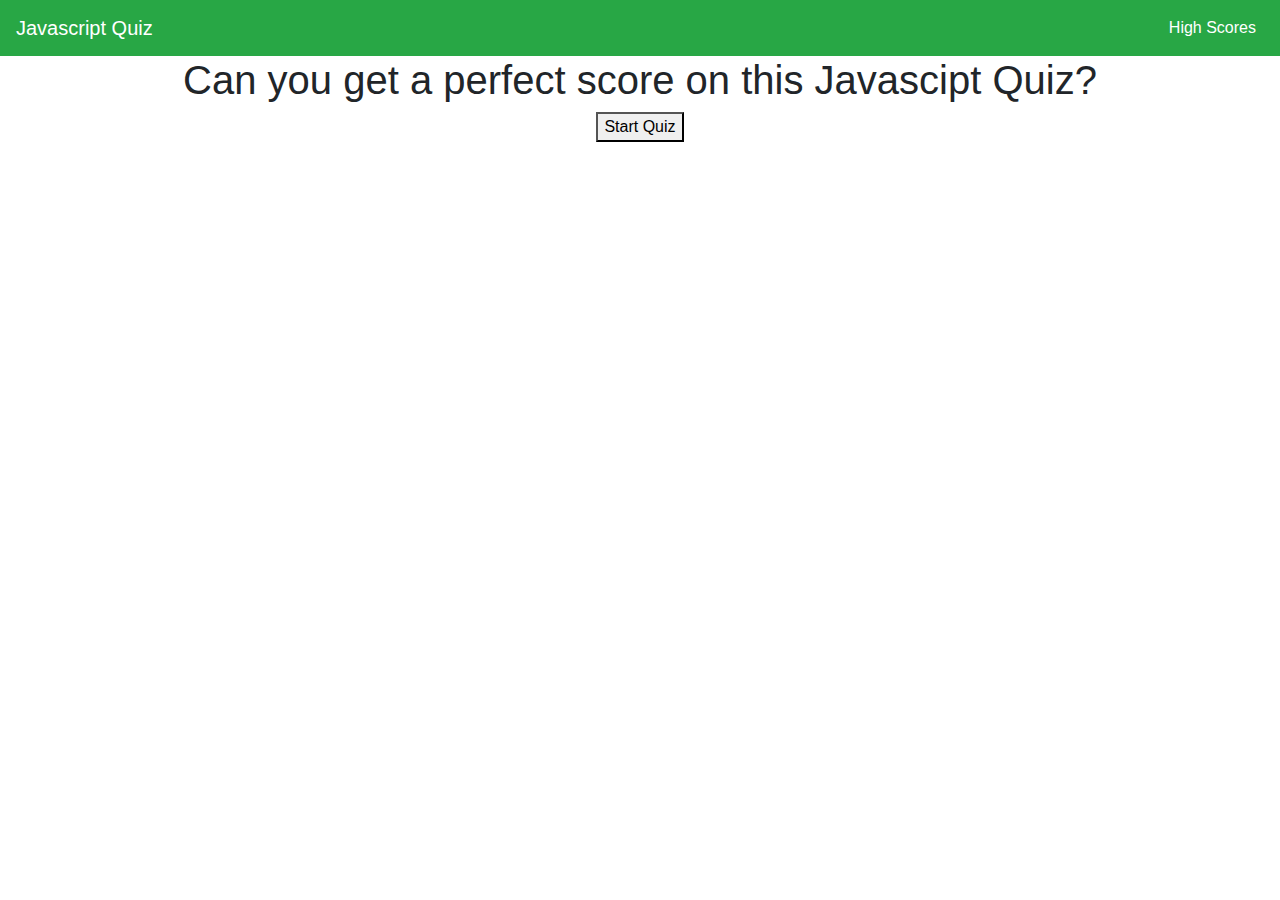
==== index.html @ f2a31cee "Initial Commit" ====
<!DOCTYPE html>
<html lang="en">
<head>
    <meta charset="UTF-8">
    <meta name="viewport" content="width=device-width, initial-scale=1.0">
    <meta http-equiv="X-UA-Compatible" content="ie=edge">
    <title>Javascript Quiz</title>
    <link rel="stylesheet" type="text/css" href="style.css">
    <link rel="stylesheet" href="https://stackpath.bootstrapcdn.com/bootstrap/4.4.1/css/bootstrap.min.css" integrity="sha384-Vkoo8x4CGsO3+Hhxv8T/Q5PaXtkKtu6ug5TOeNV6gBiFeWPGFN9MuhOf23Q9Ifjh" crossorigin="anonymous">


</head>
<body>
    
    <nav class="navbar navbar-expand-lg navbar-dark bg-success">
        <a class="navbar-brand" href="index.html">Javascript Quiz</a>
        <div class="collapse navbar-collapse" id="navbarTogglerDemo03">
            <ul class="navbar-nav ml-auto mt-2 mt-lg-0">
                <li class="nav-item active">
                <a class="nav-link" href="highscore.html">High Scores<span class="sr-only">(current)</span></a>
                </li>
            </ul>
        </div>
    </nav>

    <div class="js-quiz text-center">
        <h1>Can you get a perfect score on this Javascipt Quiz?</h1>
    </div>
        
    <div class="text-center">
        
        <button class="Button" id="start">Start Quiz</button>
        <br>
        <h2 id="timer"></h2>
        
    </div>
        
    <div class="container">
        <h1 id="question-number"></h1>
        <h2 id="current-question"></h2>
        <div class="hide" id="visibility">
        <label class="option row" ><input type="radio" name="choice" value="A"></input><span id="A"></span></label>
        <label class="option row" ><input type="radio" name="choice" value="B"></input><span id="B"></span></label>
        <label class="option row" ><input type="radio" name="choice" value="C"></input><span id="C"></span></label>
        <label class="option row" ><input type="radio" name="choice" value="D"></input><span id="D"></span></label>
        <p id="yes"></p><p id="no"></p>
        </div>
    
    </div>
    <div class="container">
        <button class="row hide" id="nextQuestion">Next Question</button>
        <button class="row hide2" id="finish">Finish</button>
        
    </div>
        
    <script src="javascript.js"></script>

</body>
</html>
---- style.css ----
.hide {
    visibility: hidden;
}

.hide2 {
    visibility: hidden;
}
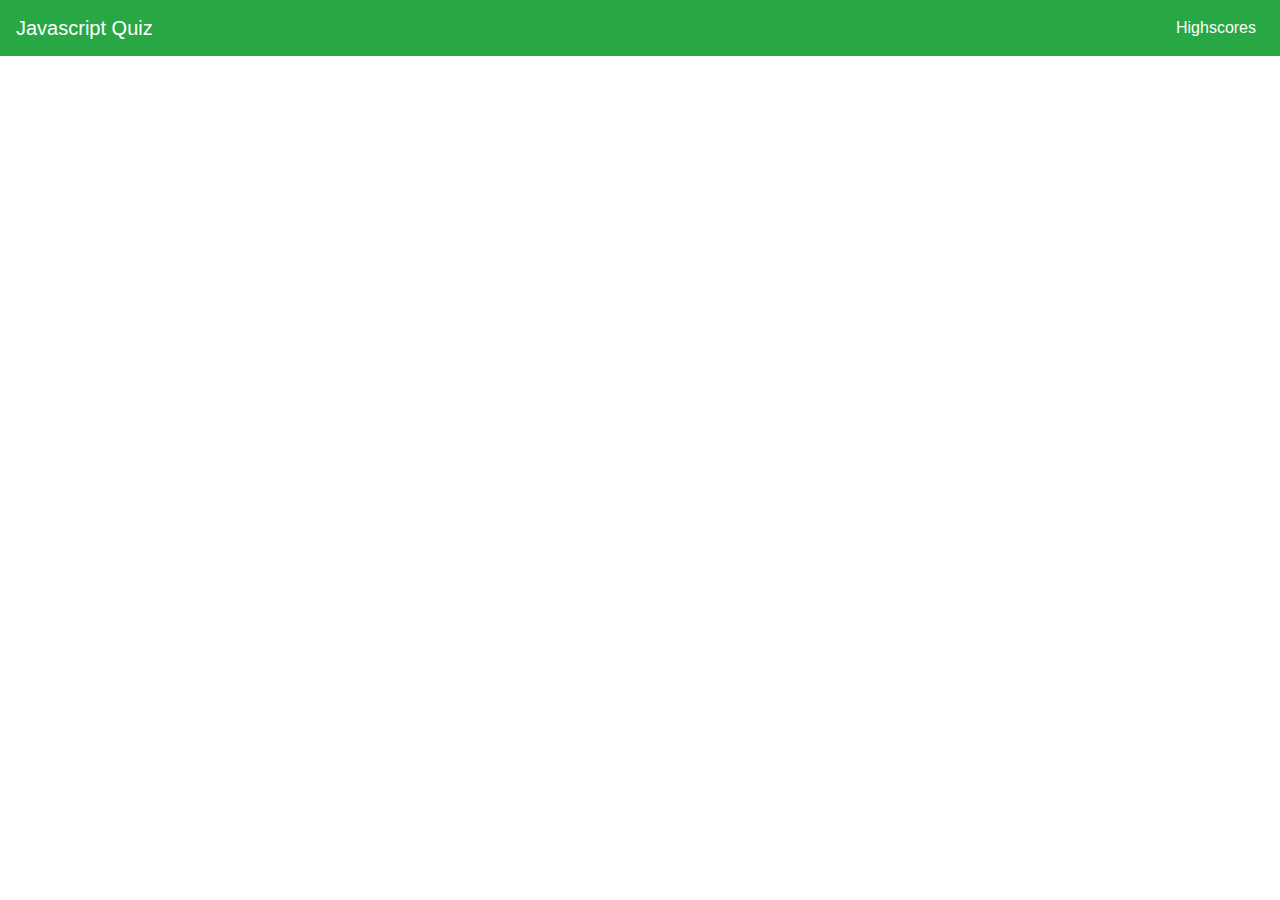
==== commit 8f9d38f2: "Added BS NavBar and BS and Custom JS" ====
--- a/index.html
+++ b/index.html
@@ -5,55 +5,46 @@
     <meta name="viewport" content="width=device-width, initial-scale=1.0">
     <meta http-equiv="X-UA-Compatible" content="ie=edge">
     <title>Javascript Quiz</title>
+<!-- Custom Style Sheet-->
     <link rel="stylesheet" type="text/css" href="style.css">
+<!-- Bootstrap Stylesheet-->
     <link rel="stylesheet" href="https://stackpath.bootstrapcdn.com/bootstrap/4.4.1/css/bootstrap.min.css" integrity="sha384-Vkoo8x4CGsO3+Hhxv8T/Q5PaXtkKtu6ug5TOeNV6gBiFeWPGFN9MuhOf23Q9Ifjh" crossorigin="anonymous">
 
 
 </head>
 <body>
+<!-- Bootstrap NavBar to allow users to toggle between Index HTML and Highscores HTML-->
+    <nav class="navbar navbar-expand-lg navbar-dark bg-success">
+
+        <button class="navbar-toggler" type="button" data-toggle="collapse" data-target="#navbarTogglerDemo03" aria-controls="navbarTogglerDemo03" aria-expanded="false" aria-label="Toggle navigation">
     
-    <nav class="navbar navbar-expand-lg navbar-dark bg-success">
-        <a class="navbar-brand" href="index.html">Javascript Quiz</a>
-        <div class="collapse navbar-collapse" id="navbarTogglerDemo03">
-            <ul class="navbar-nav ml-auto mt-2 mt-lg-0">
-                <li class="nav-item active">
-                <a class="nav-link" href="highscore.html">High Scores<span class="sr-only">(current)</span></a>
-                </li>
+            <span class="navbar-toggler-icon"></span>
+    
+        </button>
+    
+            <a class="navbar-brand" href="index.html" title="Home">Javascript Quiz</a>
+    
+            <div class="collapse navbar-collapse" id="navbarTogglerDemo03">
+    
+                <ul class="navbar-nav ml-auto mt-2 mt-lg-0">
+    
+                    <li class="nav-item active">
+     
+                        <a class="nav-link" href="highscore.html" title="Highscores">Highscores<span class="sr-only">(current)</span></a>
+    
+                    </li>
             </ul>
         </div>
     </nav>
+<!--End Bootsrap NavBar-->
 
-    <div class="js-quiz text-center">
-        <h1>Can you get a perfect score on this Javascipt Quiz?</h1>
-    </div>
-        
-    <div class="text-center">
-        
-        <button class="Button" id="start">Start Quiz</button>
-        <br>
-        <h2 id="timer"></h2>
-        
-    </div>
-        
-    <div class="container">
-        <h1 id="question-number"></h1>
-        <h2 id="current-question"></h2>
-        <div class="hide" id="visibility">
-        <label class="option row" ><input type="radio" name="choice" value="A"></input><span id="A"></span></label>
-        <label class="option row" ><input type="radio" name="choice" value="B"></input><span id="B"></span></label>
-        <label class="option row" ><input type="radio" name="choice" value="C"></input><span id="C"></span></label>
-        <label class="option row" ><input type="radio" name="choice" value="D"></input><span id="D"></span></label>
-        <p id="yes"></p><p id="no"></p>
-        </div>
-    
-    </div>
-    <div class="container">
-        <button class="row hide" id="nextQuestion">Next Question</button>
-        <button class="row hide2" id="finish">Finish</button>
-        
-    </div>
-        
-    <script src="javascript.js"></script>
+<!--Bootstrap Scripts for NavBar and Custom Highscore Javascript-->
+<script src="javascript.js"></script>
 
+<script src="https://code.jquery.com/jquery-3.4.1.slim.min.js" integrity="sha384-J6qa4849blE2+poT4WnyKhv5vZF5SrPo0iEjwBvKU7imGFAV0wwj1yYfoRSJoZ+n" crossorigin="anonymous"></script>
+
+<script src="https://cdn.jsdelivr.net/npm/popper.js@1.16.0/dist/umd/popper.min.js" integrity="sha384-Q6E9RHvbIyZFJoft+2mJbHaEWldlvI9IOYy5n3zV9zzTtmI3UksdQRVvoxMfooAo" crossorigin="anonymous"></script>
+
+<script src="https://stackpath.bootstrapcdn.com/bootstrap/4.4.1/js/bootstrap.min.js" integrity="sha384-wfSDF2E50Y2D1uUdj0O3uMBJnjuUD4Ih7YwaYd1iqfktj0Uod8GCExl3Og8ifwB6" crossorigin="anonymous"></script>
 </body>
 </html>
--- a/style.css
+++ b/style.css
@@ -4,4 +4,5 @@
 
 .hide2 {
     visibility: hidden;
-}+}
+
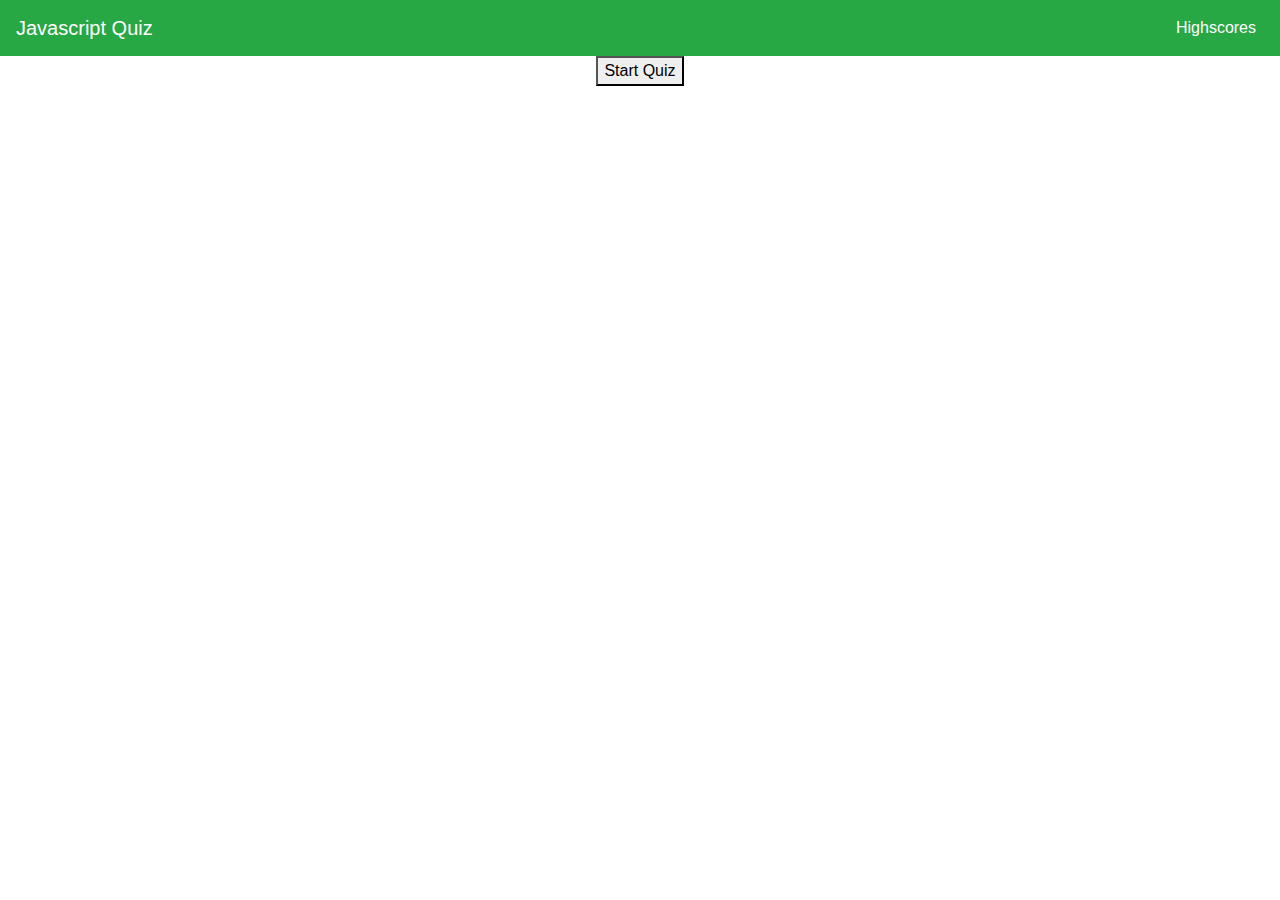
==== commit ae815e56: "Added Quiz Start Btn and JS Timer" ====
--- a/index.html
+++ b/index.html
@@ -38,6 +38,18 @@
     </nav>
 <!--End Bootsrap NavBar-->
 
+<!-- Quiz Start Button and Timer-->
+<div class="text-center">
+    <button class="Button" id="start">Start Quiz</button>
+    <br>
+    <h2 id="timer"></h2>
+    
+</div>
+
+
+
+
+
 <!--Bootstrap Scripts for NavBar and Custom Highscore Javascript-->
 <script src="javascript.js"></script>
 
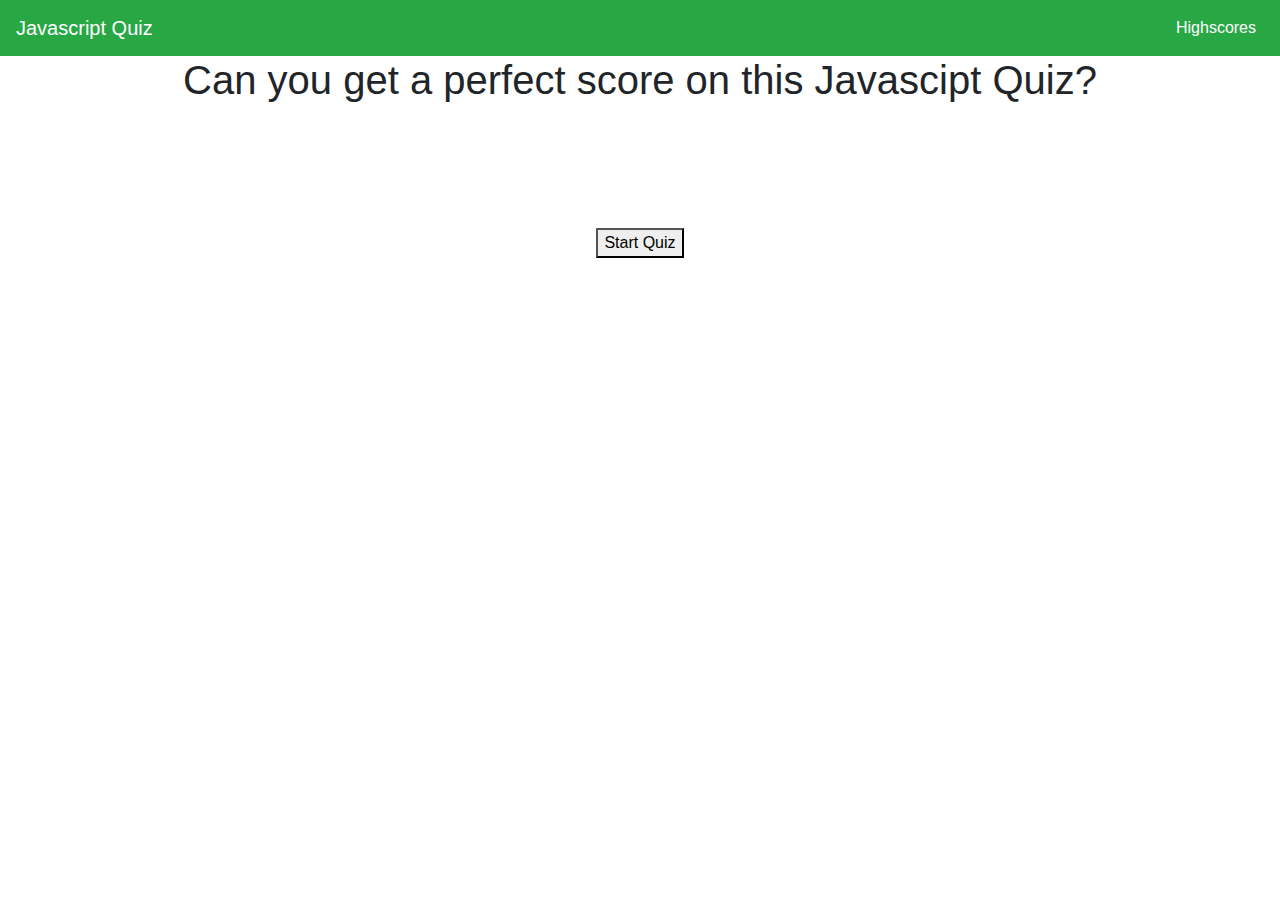
==== commit a0ba08a4: "High Score Input Form" ====
--- a/index.html
+++ b/index.html
@@ -38,11 +38,54 @@
     </nav>
 <!--End Bootsrap NavBar-->
 
+<!-- Quiz Header-->
+<div class="js-quiz text-center">
+    <h1>Can you get a perfect score on this Javascipt Quiz?</h1>
+</div>
+
+<!-- Highscore Input Form-->
+<form class="hide container" id="hsform">
+    <div class="form-row">
+        <div class="text-center form-group text-left col-md-12">
+            <!--Score Returned By JS-->
+            <div id="score"></div>
+            <!-- User input initials to submit Quiz taker score-->
+            <label for="initials">Please enter your intials here to submit your score!</label>
+            <input type="text" class="form-control text-center" id="initials" placeholder="ABC">
+            <!--Submit Button to store Quiz takers score and initals in local storage-->
+            <button class="justify-content-center" id="submit"> Submit </button>
+        </div>
+    </div>
+</form>
+
 <!-- Quiz Start Button and Timer-->
 <div class="text-center">
     <button class="Button" id="start">Start Quiz</button>
     <br>
     <h2 id="timer"></h2>
+    
+</div>
+
+<!-- Quiz-->
+<div id="quiz-questions" class="container hide">
+    <!-- Question Number-->
+    <h1 id="question-number"></h1>
+    <!-- Current Question-->
+    <h2 id="current-question"></h2>
+    <div>
+    <!-- Answer Options with individual radio type input-->
+    <label class="option row" ><input type="radio" name="choice" value="A"></input><span id="A"></span></label>
+    <label class="option row" ><input type="radio" name="choice" value="B"></input><span id="B"></span></label>
+    <label class="option row" ><input type="radio" name="choice" value="C"></input><span id="C"></span></label>
+    <label class="option row" ><input type="radio" name="choice" value="D"></input><span id="D"></span></label>
+    </div>
+
+</div>
+<div class="container">
+    <!-- Next Question Btn-->
+    <button class="row hide" id="nextQuestion">Next Question</button>
+    <!--Finish Quiz Btn-->
+    <button class="row hide2" id="finish">Finish</button>
     
 </div>
 
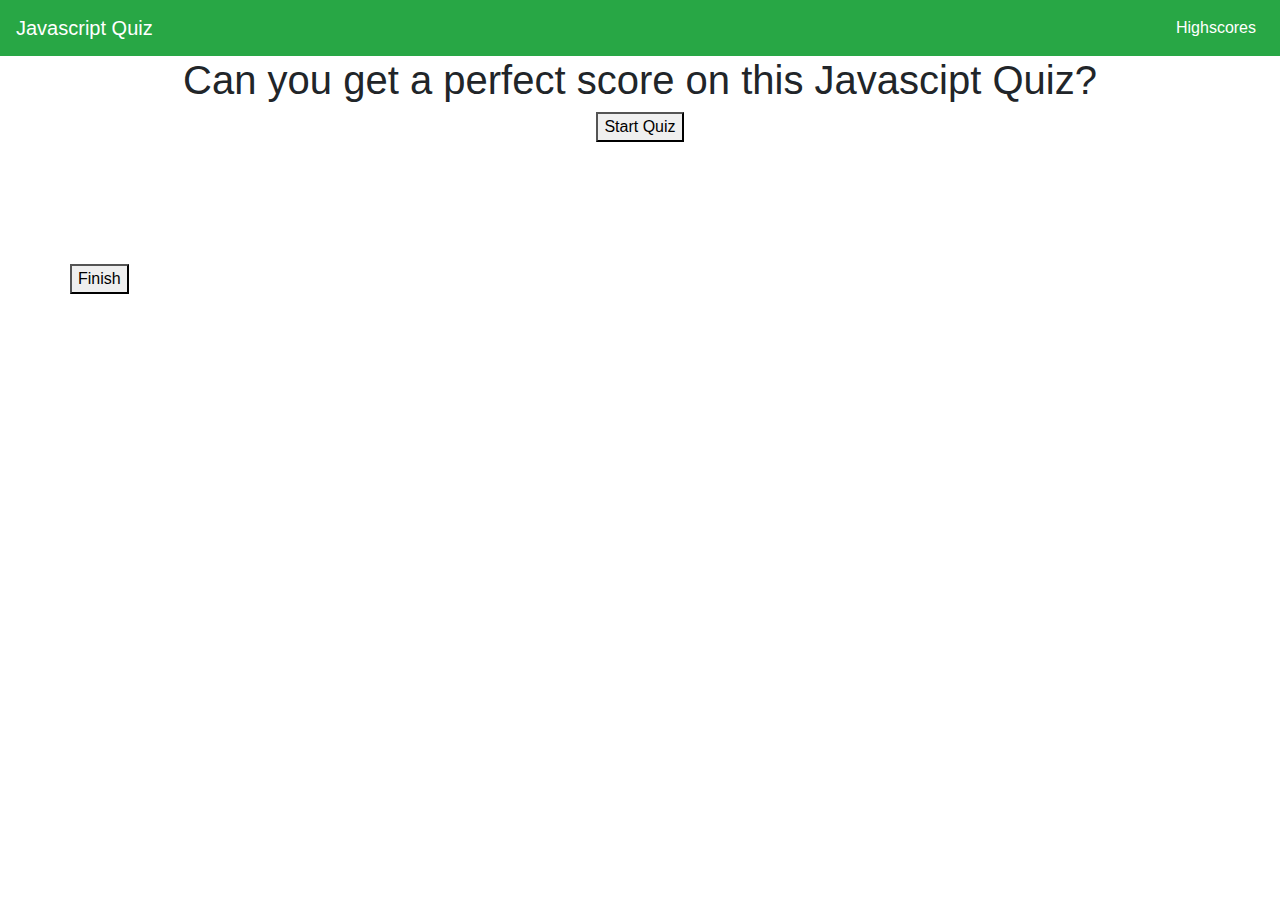
==== commit 2f2363e2: "Added Styling Classes" ====
--- a/index.html
+++ b/index.html
@@ -9,70 +9,49 @@
     <link rel="stylesheet" type="text/css" href="style.css">
 <!-- Bootstrap Stylesheet-->
     <link rel="stylesheet" href="https://stackpath.bootstrapcdn.com/bootstrap/4.4.1/css/bootstrap.min.css" integrity="sha384-Vkoo8x4CGsO3+Hhxv8T/Q5PaXtkKtu6ug5TOeNV6gBiFeWPGFN9MuhOf23Q9Ifjh" crossorigin="anonymous">
-
+<!--Google Font-->
+<link href="https://fonts.googleapis.com/css?family=Courgette&display=swap" rel="stylesheet">
 
 </head>
 <body>
+
+
 <!-- Bootstrap NavBar to allow users to toggle between Index HTML and Highscores HTML-->
-    <nav class="navbar navbar-expand-lg navbar-dark bg-success">
-
-        <button class="navbar-toggler" type="button" data-toggle="collapse" data-target="#navbarTogglerDemo03" aria-controls="navbarTogglerDemo03" aria-expanded="false" aria-label="Toggle navigation">
-    
+<nav class="navbar navbar-expand-lg navbar-dark bg-success">
+    <button class="navbar-toggler" type="button" data-toggle="collapse" data-target="#navbarTogglerDemo03" aria-controls="navbarTogglerDemo03" aria-expanded="false" aria-label="Toggle navigation">
             <span class="navbar-toggler-icon"></span>
-    
         </button>
-    
-            <a class="navbar-brand" href="index.html" title="Home">Javascript Quiz</a>
-    
-            <div class="collapse navbar-collapse" id="navbarTogglerDemo03">
-    
-                <ul class="navbar-nav ml-auto mt-2 mt-lg-0">
-    
-                    <li class="nav-item active">
-     
-                        <a class="nav-link" href="highscore.html" title="Highscores">Highscores<span class="sr-only">(current)</span></a>
-    
-                    </li>
+        <a class="navbar-brand" href="index.html" title="Home">Javascript Quiz</a>
+        <div class="collapse navbar-collapse" id="navbarTogglerDemo03">
+            <ul class="navbar-nav ml-auto mt-2 mt-lg-0">
+                <li class="nav-item active">
+                    <a class="nav-link" href="highscore.html" title="Highscores">Highscores<span class="sr-only">(current)</span></a>
+                </li>
             </ul>
         </div>
-    </nav>
+</nav>
 <!--End Bootsrap NavBar-->
-
+<div class="cb-bg">
 <!-- Quiz Header-->
-<div class="js-quiz text-center">
+<div class="quiz-head text-center">
     <h1>Can you get a perfect score on this Javascipt Quiz?</h1>
 </div>
 
-<!-- Highscore Input Form-->
-<form class="hide container" id="hsform">
-    <div class="form-row">
-        <div class="text-center form-group text-left col-md-12">
-            <!--Score Returned By JS-->
-            <div id="score"></div>
-            <!-- User input initials to submit Quiz taker score-->
-            <label for="initials">Please enter your intials here to submit your score!</label>
-            <input type="text" class="form-control text-center" id="initials" placeholder="ABC">
-            <!--Submit Button to store Quiz takers score and initals in local storage-->
-            <button class="justify-content-center" id="submit"> Submit </button>
-        </div>
-    </div>
-</form>
-
 <!-- Quiz Start Button and Timer-->
 <div class="text-center">
-    <button class="Button" id="start">Start Quiz</button>
+    <button class="st-btn" id="start">Start Quiz</button>
     <br>
-    <h2 id="timer"></h2>
+    <h2 class="quiz-timer" id="timer"></h2>
     
 </div>
 
 <!-- Quiz-->
-<div id="quiz-questions" class="container hide">
+<div id="quiz-questions" class="quiz container hide">
     <!-- Question Number-->
     <h1 id="question-number"></h1>
     <!-- Current Question-->
     <h2 id="current-question"></h2>
-    <div>
+<div>
     <!-- Answer Options with individual radio type input-->
     <label class="option row" ><input type="radio" name="choice" value="A"></input><span id="A"></span></label>
     <label class="option row" ><input type="radio" name="choice" value="B"></input><span id="B"></span></label>
@@ -83,12 +62,28 @@
 </div>
 <div class="container">
     <!-- Next Question Btn-->
-    <button class="row hide" id="nextQuestion">Next Question</button>
+    <button class="row hide nxt-btn" id="nextQuestion">Next Question</button>
     <!--Finish Quiz Btn-->
-    <button class="row hide2" id="finish">Finish</button>
+    <button class="row hide-finish fin-btn" id="finish">Finish</button>
     
 </div>
 
+<!-- Highscore Input Form-->
+<form class="hide hs-form container" id="hsform">
+    <div class="form-row">
+        <div class="text-center form-group text-left col-md-12">
+            <!--Score Returned By JS-->
+            <div id="score"></div>
+            <!-- User input initials to submit Quiz taker score-->
+            <label for="initials">Please enter your intials here to submit your score!</label>
+            <input type="text" class="form-control in-input text-center" id="initials" placeholder="ABC">
+            <!--Submit Button to store Quiz takers score and initals in local storage-->
+            <button class="justify-content-center sub-btn" id="submit"> Submit </button>
+        </div>
+    </div>
+</form>
+
+</div>
 
 
 
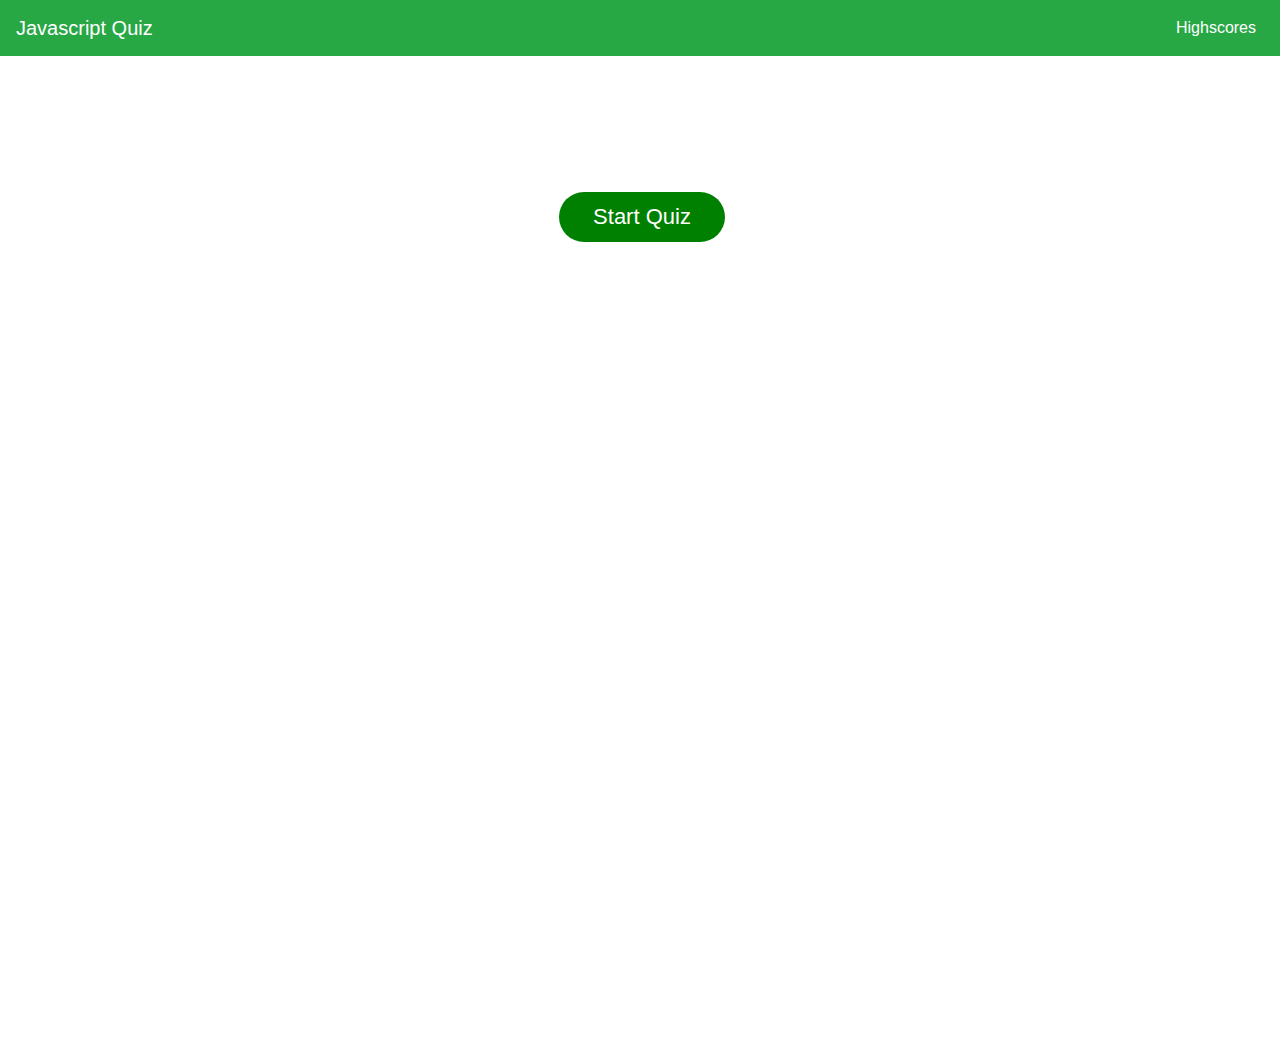
==== commit be950384: "format clean up" ====
--- a/index.html
+++ b/index.html
@@ -58,14 +58,13 @@
     <label class="option row" ><input type="radio" name="choice" value="C"></input><span id="C"></span></label>
     <label class="option row" ><input type="radio" name="choice" value="D"></input><span id="D"></span></label>
     </div>
+</div>
 
-</div>
 <div class="container">
     <!-- Next Question Btn-->
     <button class="row hide nxt-btn" id="nextQuestion">Next Question</button>
     <!--Finish Quiz Btn-->
     <button class="row hide-finish fin-btn" id="finish">Finish</button>
-    
 </div>
 
 <!-- Highscore Input Form-->
@@ -90,11 +89,8 @@
 
 <!--Bootstrap Scripts for NavBar and Custom Highscore Javascript-->
 <script src="javascript.js"></script>
-
 <script src="https://code.jquery.com/jquery-3.4.1.slim.min.js" integrity="sha384-J6qa4849blE2+poT4WnyKhv5vZF5SrPo0iEjwBvKU7imGFAV0wwj1yYfoRSJoZ+n" crossorigin="anonymous"></script>
-
 <script src="https://cdn.jsdelivr.net/npm/popper.js@1.16.0/dist/umd/popper.min.js" integrity="sha384-Q6E9RHvbIyZFJoft+2mJbHaEWldlvI9IOYy5n3zV9zzTtmI3UksdQRVvoxMfooAo" crossorigin="anonymous"></script>
-
 <script src="https://stackpath.bootstrapcdn.com/bootstrap/4.4.1/js/bootstrap.min.js" integrity="sha384-wfSDF2E50Y2D1uUdj0O3uMBJnjuUD4Ih7YwaYd1iqfktj0Uod8GCExl3Og8ifwB6" crossorigin="anonymous"></script>
 </body>
 </html>
--- a/style.css
+++ b/style.css
@@ -1,8 +1,74 @@
-.hide {
+
+/* Background to cover the entire quiz page*/
+.cb-bg {
+    background-image: url("https://img.freepik.com/free-photo/black-chalk-board-texture_89245-170.jpg?size=626&ext=jpg");
+    min-height: 1000px;
+    position: relative;
+    background-repeat: no-repeat;
+    background-attachment: fixed;
+    background-size: cover;
+}
+
+
+/* Styling to intially hide sections of quiz till start button is pressed*/
+.hide,
+.hide-finish {
     visibility: hidden;
 }
 
-.hide2 {
-    visibility: hidden;
+/* Google Font and styling for Javascript Quiz*/
+.quiz,
+.quiz-head,
+.quiz-timer,
+.hs-form,
+.hs-header {
+    padding: 2rem;
+    font-family: 'Courgette', cursive;
+    color:white;
 }
 
+/* Styling for Buttons*/
+.fin-btn,
+.st-btn,
+.nxt-btn,
+.sub-btn {
+    border: none;
+    background-color: green;
+    border-radius: 25px;
+    color: hsl(0, 0%, 100%);
+    font-size: 22px;
+    line-height: 22px;
+    margin: 16px 16px 16px 20px;
+    padding: 14px 34px;
+    cursor: pointer;
+}
+
+ 
+/* Styling for Highscore Input Form, Quiz Timer, Answer Options and Highscore Leaderboard*/
+.hs-form,
+.option,
+.hs-leaderboard,
+.quiz-timer {
+    font-size:2rem;
+    padding:1rem;
+    margin: auto;
+    color: whitesmoke;
+}
+
+ 
+/* Styling for High Score Initial Input Bar*/
+.in-input{
+    display: block;
+    width: 100%;
+    height: calc(1.5em + .75rem + 2px);
+    padding: .375rem .75rem;
+    font-weight: 400;
+    line-height: 1.5;
+    color: black;
+    background-color: white;
+    background-clip: padding-box;
+    border: 1px solid #ced4da;
+    border-radius: .25rem;
+    transition: border-color .15s ease-in-out,box-shadow .15s ease-in-out;
+    font-family: 'Open Sans', sans-serif;
+}
